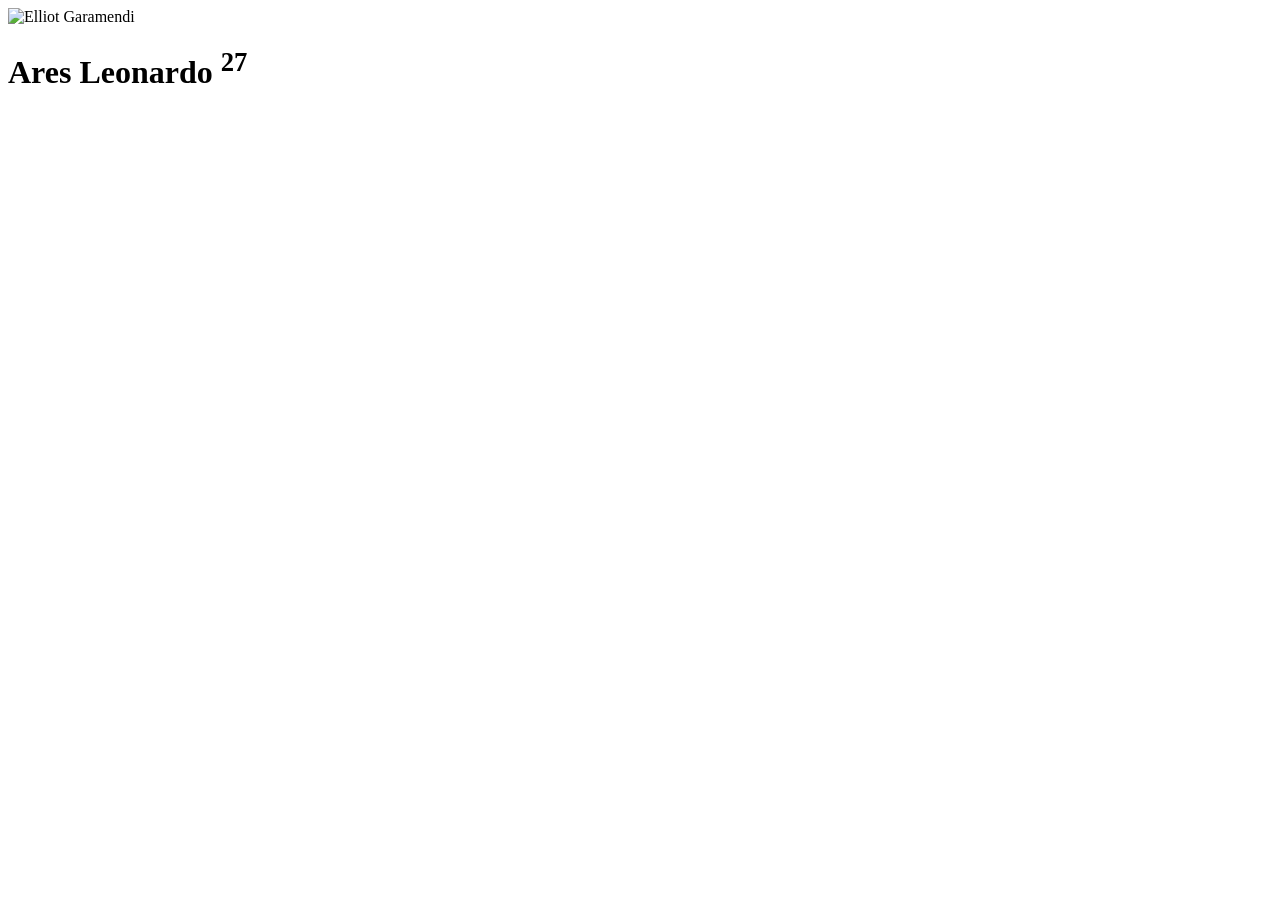
==== INDEX.HTML @ 39e66c48 "hola" ====
<!DOCTYPE html>
<html lang="es">

<head>
  <meta charset="UTF-8" />
  <meta name="viewport" content="width=device-width, initial-scale=1.0" />
  <title>Ares Leonardo</title>
  <link rel="shortcut icon" href="https://emojitool.com/img/whatsapp/2.19.352/boar-1805.png" type="image/x-icon" />
</head>

<body>
  <main>
    <img src="https://i.postimg.cc/yxmyr0rg/1581090707192.jpg" alt="Elliot Garamendi" width="256"
      height="256" />
    <h1>
      Ares Leonardo
      <sup>27</sup>
    </h1>
  </main>
</body>

</html>
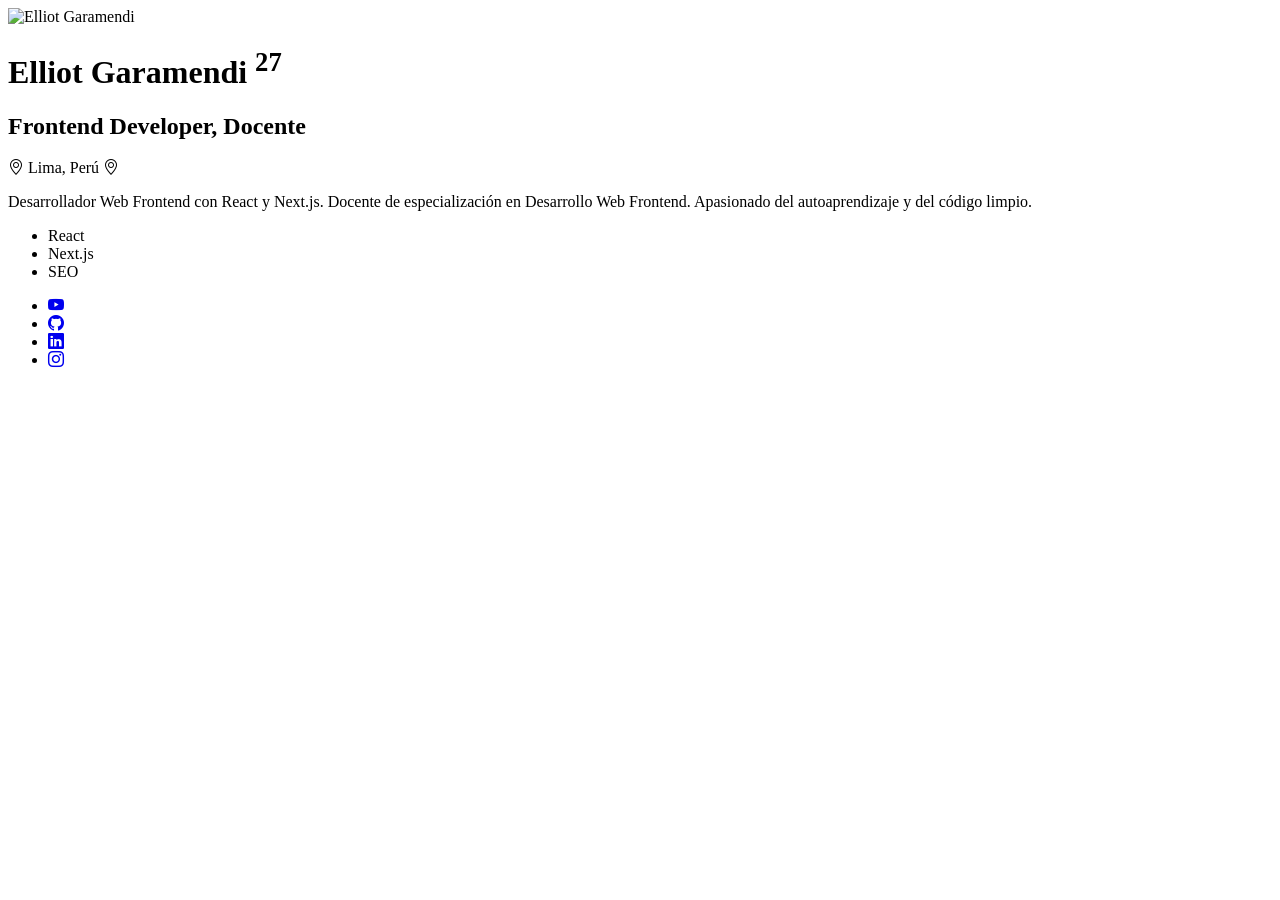
==== commit f4a68b7b: "nuevo" ====
--- a/INDEX.HTML
+++ b/INDEX.HTML
@@ -4,18 +4,58 @@
 <head>
   <meta charset="UTF-8" />
   <meta name="viewport" content="width=device-width, initial-scale=1.0" />
-  <title>Ares Leonardo</title>
-  <link rel="shortcut icon" href="https://emojitool.com/img/whatsapp/2.19.352/boar-1805.png" type="image/x-icon" />
+  <title>Elliot Garamendi</title>
+  <link rel="stylesheet" href="https://cdn.jsdelivr.net/npm/bootstrap-icons@1.10.5/font/bootstrap-icons.css" />
+  <link rel="stylesheet" href="./css/index.css" />
+  <!-- <style>
+    body {
+      background-color: dodgerblue;
+    }
+  </style> -->
 </head>
 
 <body>
+  <!-- <body style="background-color: aquamarine;"> -->
   <main>
-    <img src="https://i.postimg.cc/yxmyr0rg/1581090707192.jpg" alt="Elliot Garamendi" width="256"
-      height="256" />
+    <img src="https://i.postimg.cc/pL3zrqqS/elliot-garamendi-perrito.webp" alt="Elliot Garamendi" width="128"
+      height="128" />
     <h1>
-      Ares Leonardo
+      Elliot Garamendi
       <sup>27</sup>
     </h1>
+    <h2>Frontend Developer, Docente</h2>
+    <span><i class="bi bi-geo-alt"></i> Lima, Perú <i class="bi bi-geo-alt"></i></span>
+    <p>
+      Desarrollador Web Frontend con React y Next.js. Docente de especialización en Desarrollo Web Frontend. Apasionado
+      del autoaprendizaje y del código limpio.
+    </p>
+    <ul>
+      <li class="skill">React</li>
+      <li class="skill">Next.js</li>
+      <li class="skill">SEO</li>
+    </ul>
+    <ul>
+      <li>
+        <a href="https://www.youtube.com/@elliotgaramendi">
+          <i class="bi bi-youtube"></i>
+        </a>
+      </li>
+      <li>
+        <a href="https://github.com/elliotgaramendi">
+          <i class="bi bi-github"></i>
+        </a>
+      </li>
+      <li>
+        <a href="https://www.linkedin.com/in/elliotgaramendi/">
+          <i class="bi bi-linkedin"></i>
+        </a>
+      </li>
+      <li>
+        <a href="https://www.instagram.com/elliotgaramendi/">
+          <i class="bi bi-instagram"></i>
+        </a>
+      </li>
+    </ul>
   </main>
 </body>
 
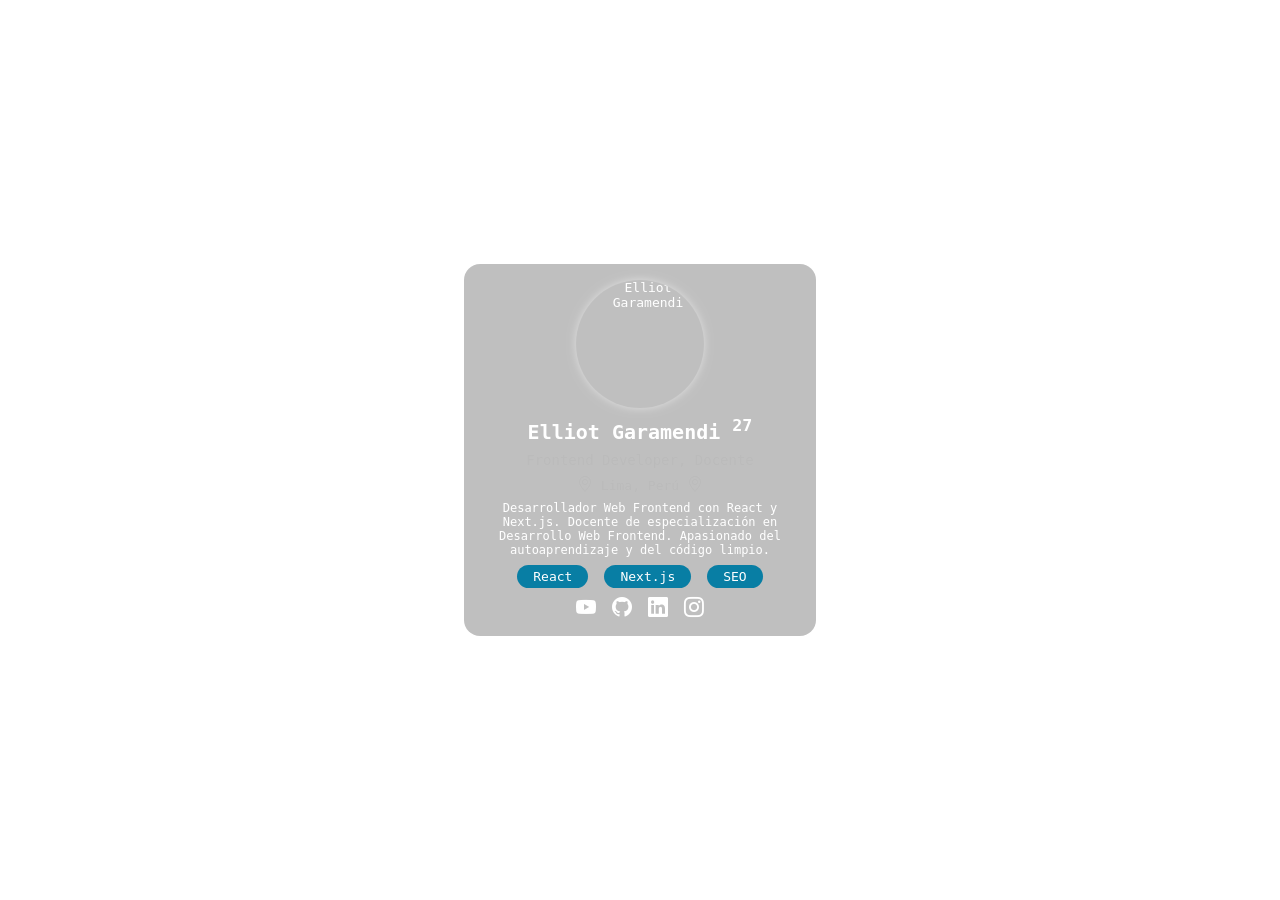
==== commit b901a017: "nnn" ====
--- a/INDEX.HTML
+++ b/INDEX.HTML
@@ -6,7 +6,7 @@
   <meta name="viewport" content="width=device-width, initial-scale=1.0" />
   <title>Elliot Garamendi</title>
   <link rel="stylesheet" href="https://cdn.jsdelivr.net/npm/bootstrap-icons@1.10.5/font/bootstrap-icons.css" />
-  <link rel="stylesheet" href="./css/index.css" />
+  <link rel="stylesheet" href="./styles.css" />
   <!-- <style>
     body {
       background-color: dodgerblue;
--- a/styles.css
+++ b/styles.css
@@ -0,0 +1,76 @@
+body {
+    min-height: 100vh;
+    margin: 0;
+    background-image: url('https://i.postimg.cc/Gp3ysBfq/react-system.webp');
+    background-size: cover;
+    background-position: center;
+    color: white;
+    font-family: monospace;
+    display: flex;
+    align-items: center;
+    justify-content: center;
+  }
+  
+  main {
+    max-width: 320px;
+    padding: 16px;
+    margin: 16px;
+    background-color: rgba(0, 0, 0, 0.25);
+    backdrop-filter: blur(32px);
+    box-shadow: 0 0 16px 0 rgba(255, 255, 255, 0.5);
+    border-radius: 16px;
+    display: flex;
+    flex-direction: column;
+    align-items: center;
+    text-align: center;
+    gap: 8px;
+  }
+  
+  img {
+    display: block;
+    border-radius: 50%;
+    box-shadow: 0 0 8px 0 rgba(255, 255, 255, 0.5);
+  }
+  
+  h1,
+  h2,
+  p {
+    margin: 0;
+  }
+  
+  h1 {
+    font-size: 20px;
+  }
+  
+  h2 {
+    font-size: 14px;
+  }
+  
+  h2,
+  span {
+    font-weight: 400;
+    color: #bbb;
+  }
+  
+  p {
+    font-size: 12px;
+  }
+  
+  ul {
+    padding: 0;
+    margin: 0;
+    list-style: none;
+    display: flex;
+    gap: 16px;
+  }
+  
+  .skill {
+    background-color: #087ea4;
+    padding: 4px 16px;
+    border-radius: 16px;
+  }
+  
+  a {
+    font-size: 20px;
+    color: white;
+  }
